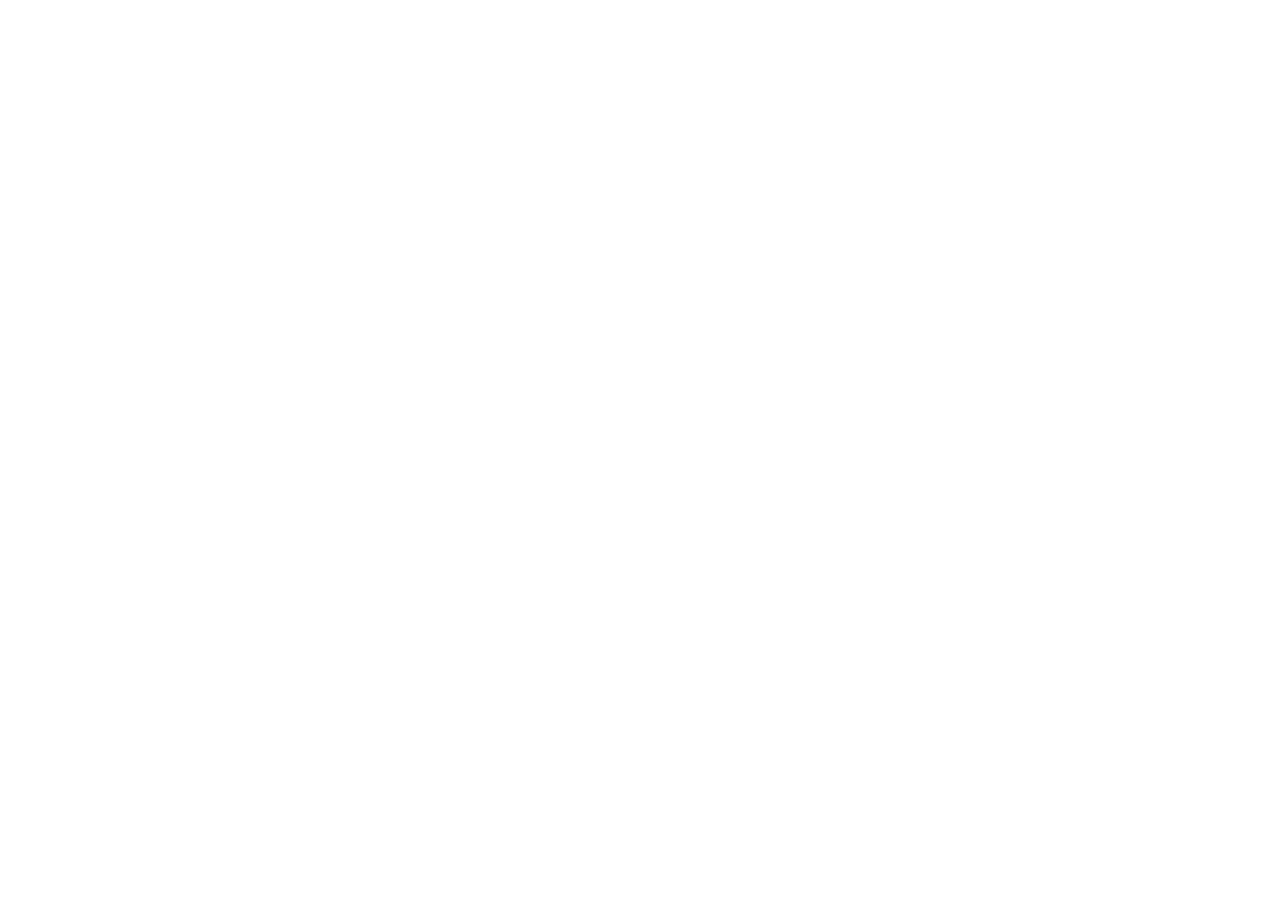
==== index.html @ 4dc20556 "Adição de arquivo teste" ====
<!DOCTYPE html>
<html lang="en">
<head>
    <meta charset="UTF-8">
    <meta name="viewport" content="width=device-width, initial-scale=1.0">
    <title>NutriPlanner</title>
</head>
<body>
    
</body>
</html>
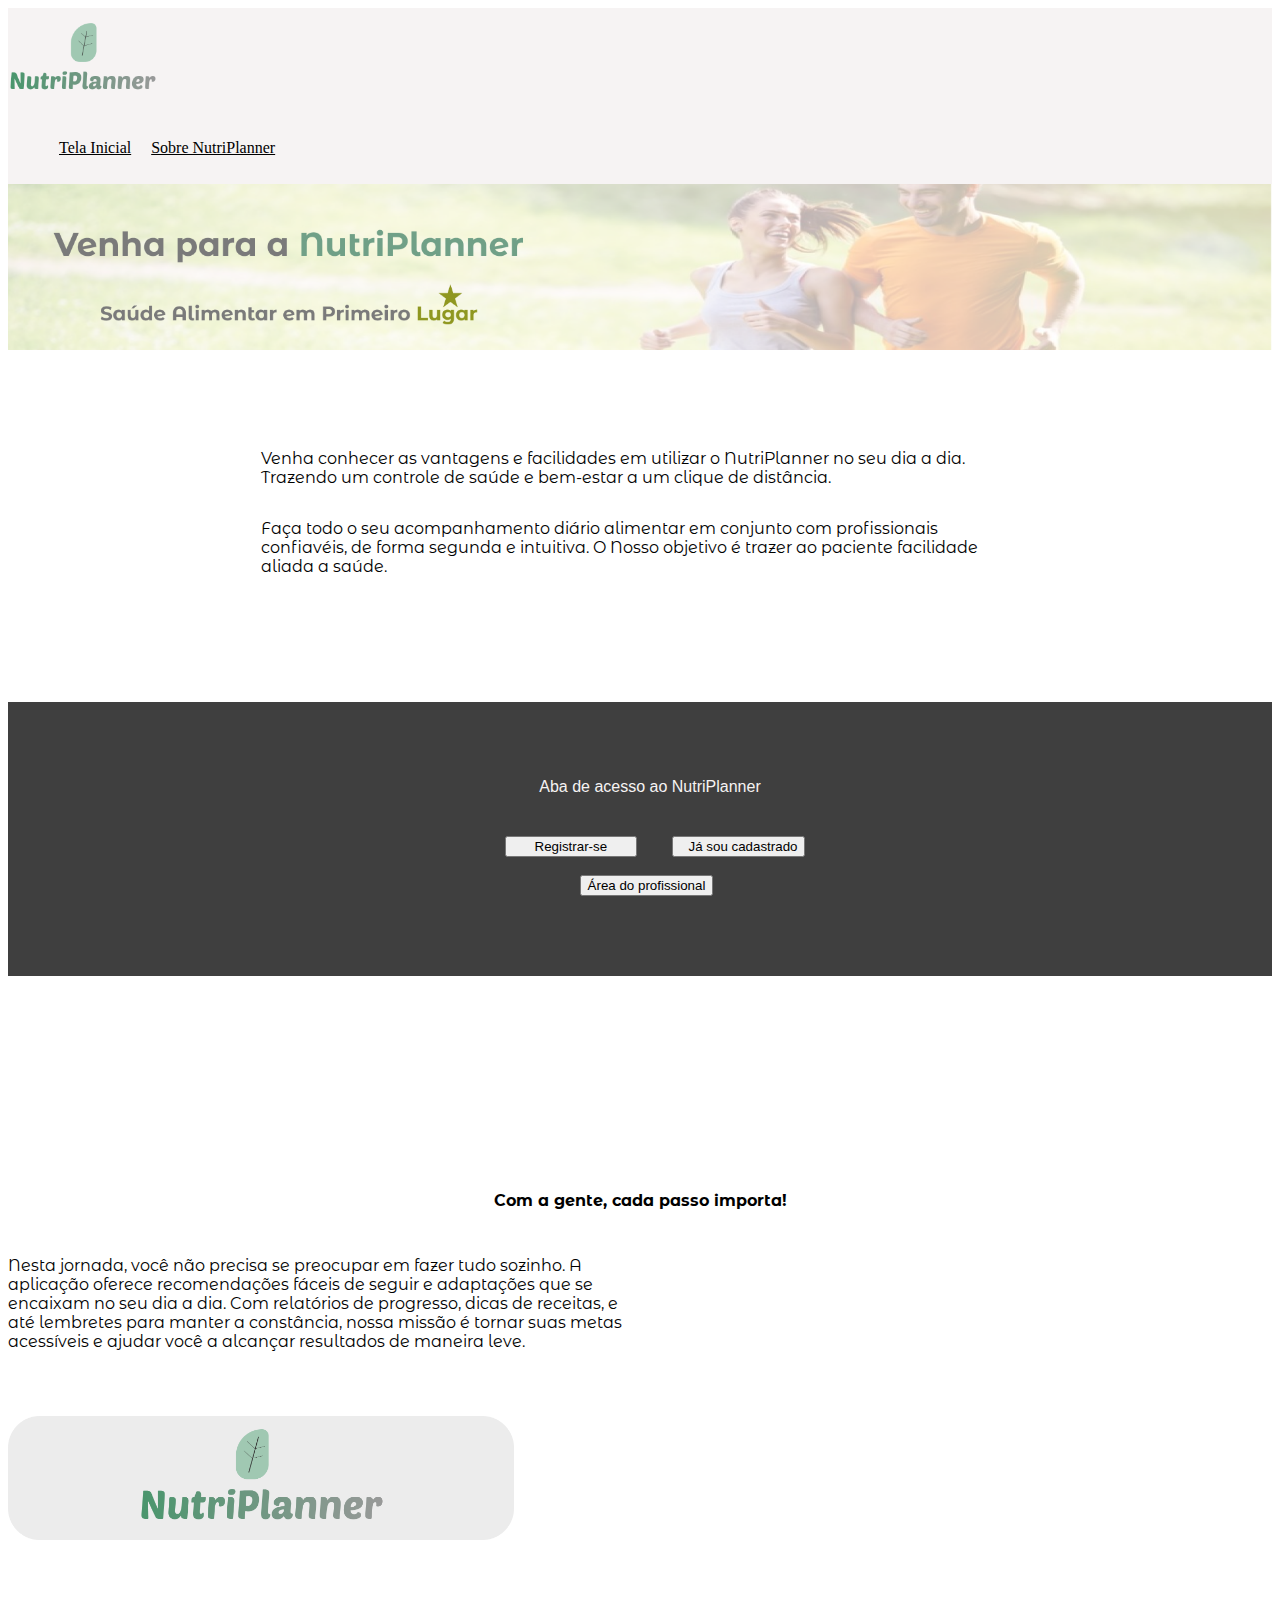
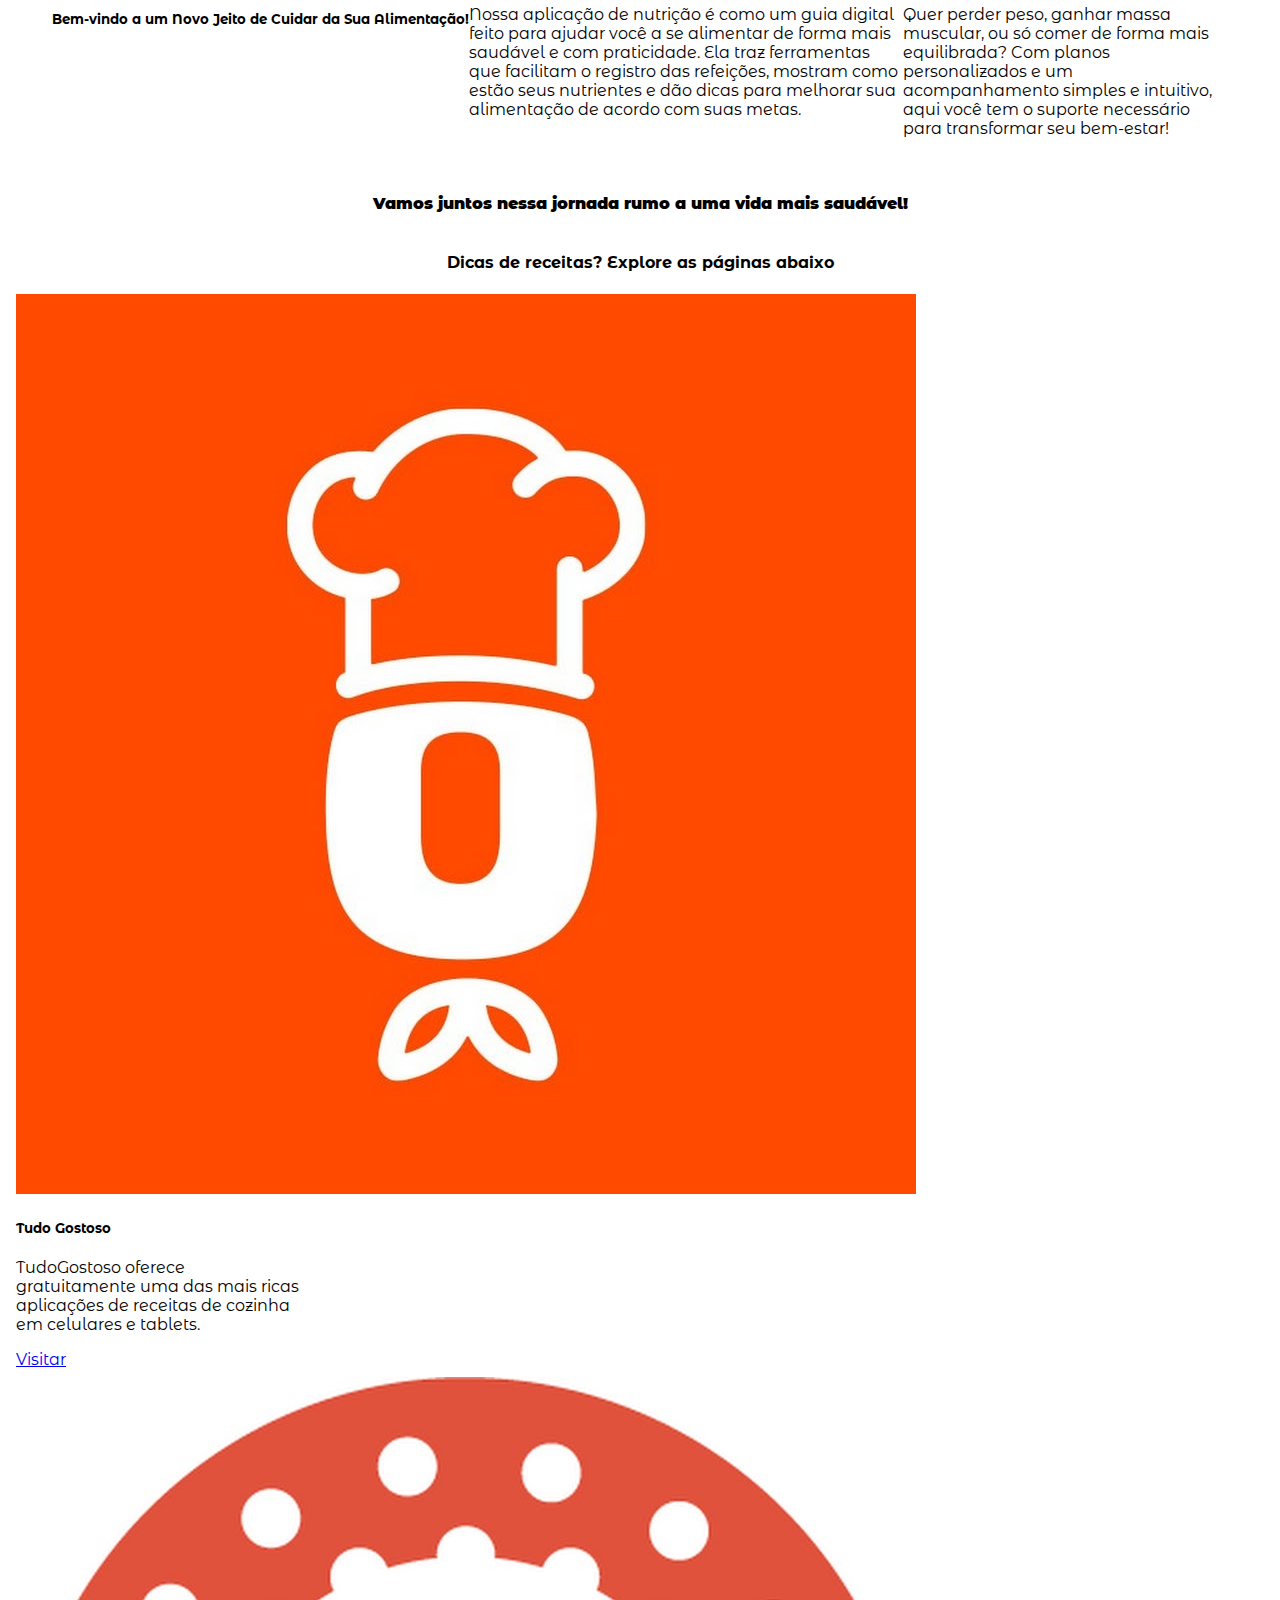
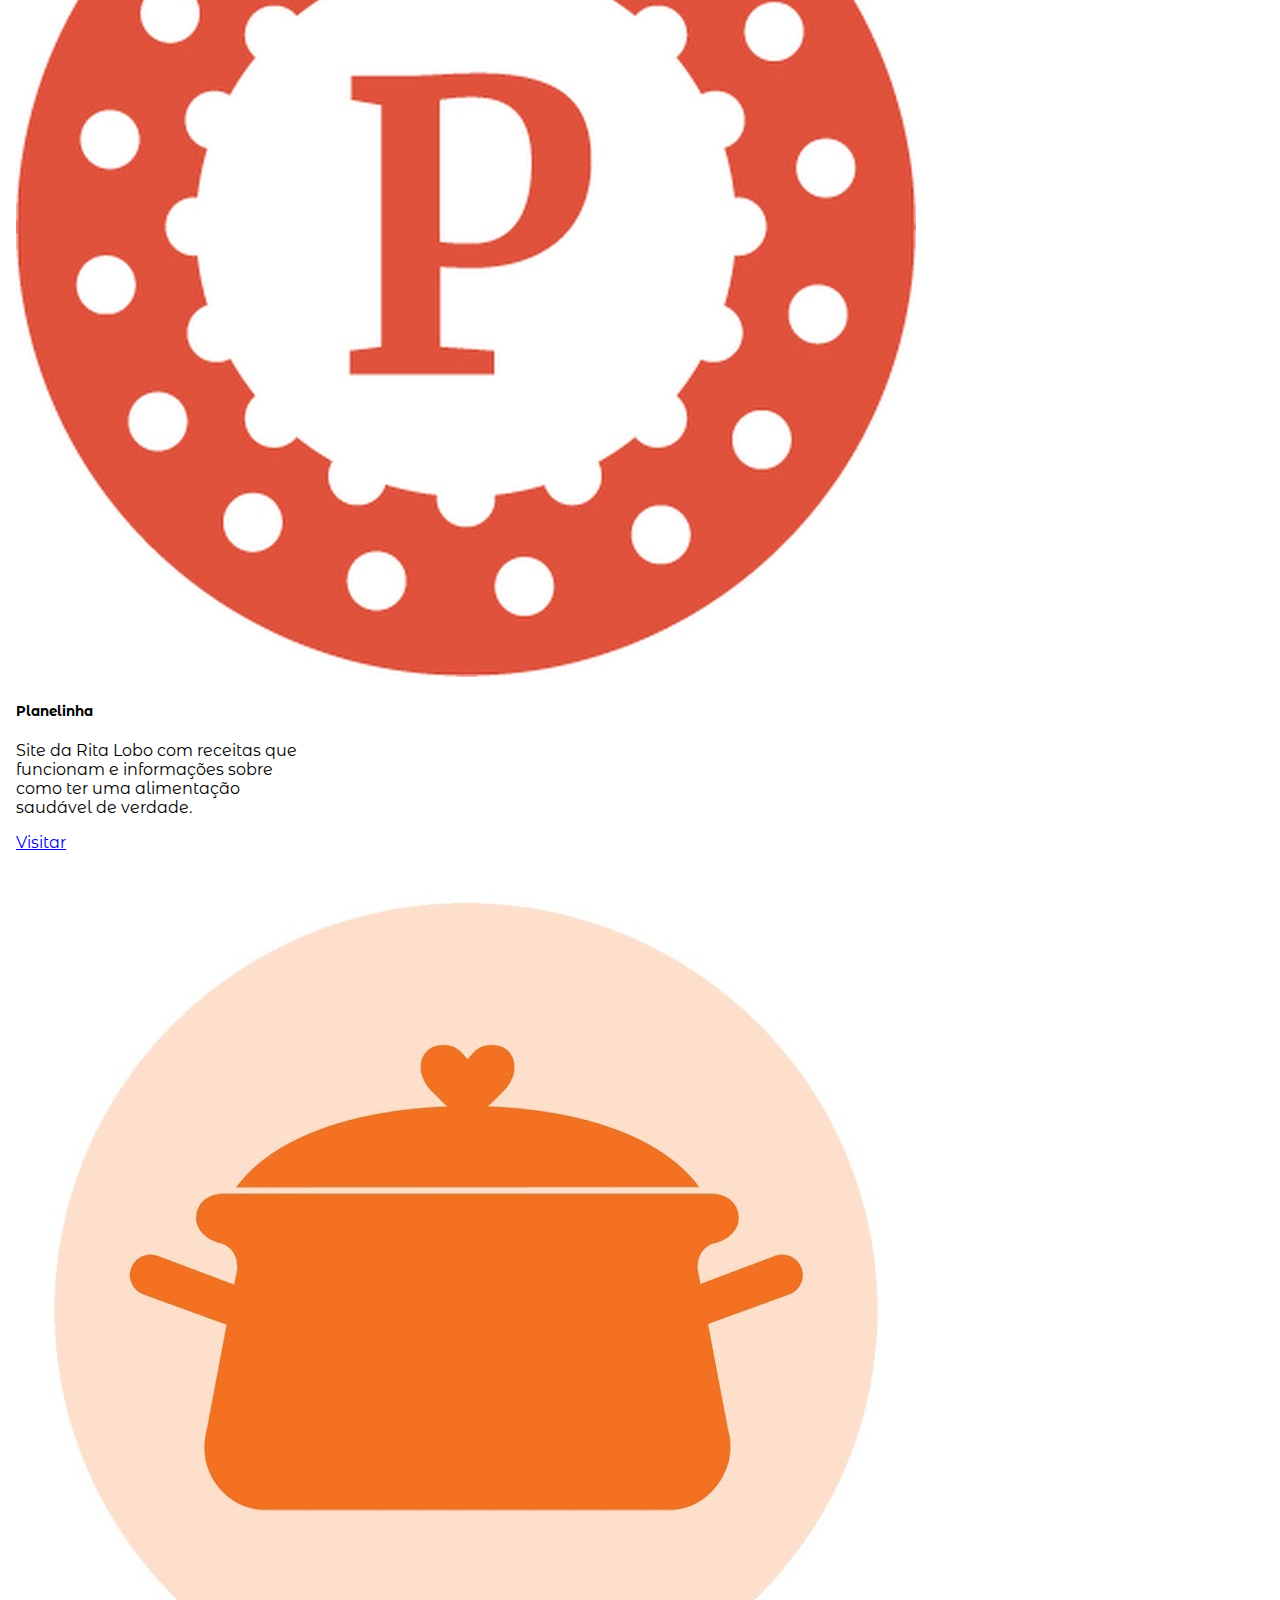
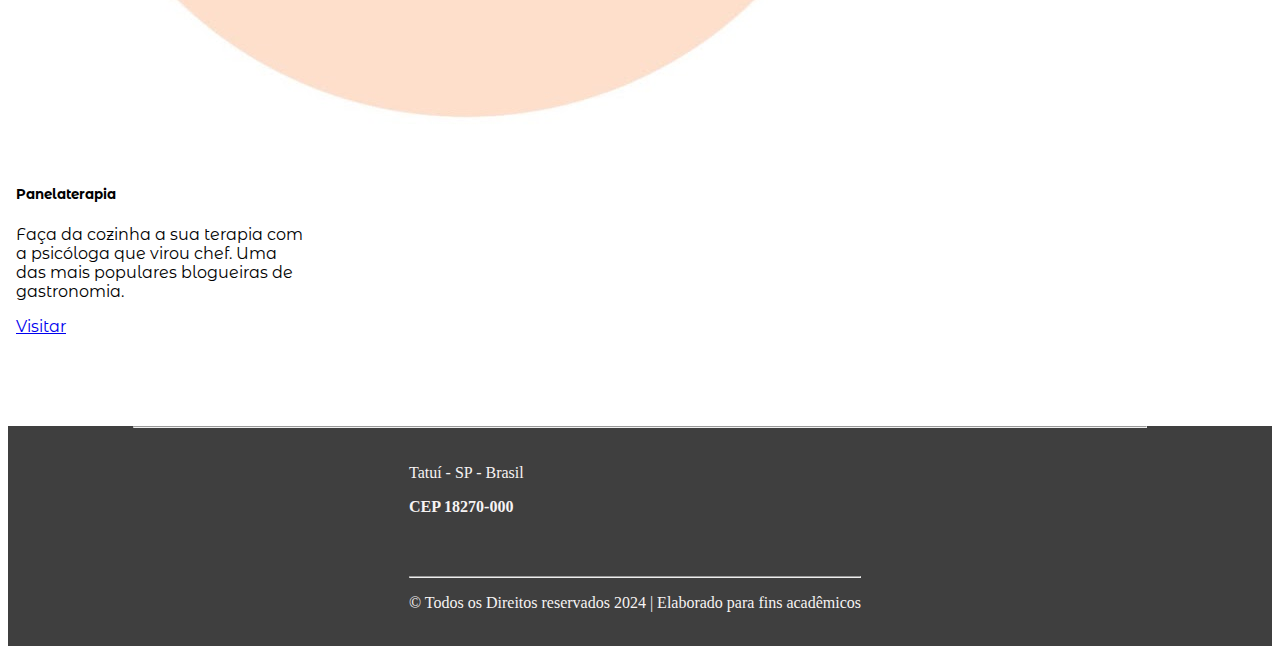
==== commit 4196c7ae: "Add files via upload" ====
--- a/index.html
+++ b/index.html
@@ -1,11 +1,233 @@
-<!DOCTYPE html>
-<html lang="en">
-<head>
-    <meta charset="UTF-8">
-    <meta name="viewport" content="width=device-width, initial-scale=1.0">
-    <title>NutriPlanner</title>
-</head>
-<body>
-    
-</body>
+<!DOCTYPE html>
+<html lang="pt-BR">
+
+<head>
+  <meta charset="UTF-8">
+  <meta name="viewport" content="width=device-width, initial-scale=1, shrink-to-fit=no">
+  <title>NutriPlanner</title>
+  <!-- Link CSS do arquivo -->
+  <link rel="stylesheet" href="css/style.css">
+  <!-- Link CSS do bootstrap -->
+  <link rel="stylesheet" href="https://stackpath.bootstrapcdn.com/bootstrap/4.1.3/css/bootstrap.min.css"
+    integrity="sha384-MCw98/SFnGE8fJT3GXwEOngsV7Zt27NXFoaoApmYm81iuXoPkFOJwJ8ERdknLPMO" crossorigin="anonymous">
+  <style>
+    header {
+      background-color: #F6F3F3;
+    }
+
+    header div img {
+      margin-top: 15px;
+    }
+
+    .banner_mobile {
+      visibility: hidden;
+    }
+
+    .video-tomate {
+      display: flex;
+      justify-content: center;
+    }
+
+    @media (max-width: 768px) {
+      #inicial_menu {
+        display: flex;
+        margin-left: 10px;
+        margin-right: 10px;
+      }
+
+      .banner_mobile {
+        visibility: visible;
+        width: 100%;
+      }
+
+      .novo_Banner {
+        visibility: hidden;
+        width: 0%;
+      }
+    }
+
+    .container-text-inicial {
+      margin-top: 30px;
+      margin-bottom: 30px;
+    }
+
+    .menu-list {
+      list-style: none;
+      display: flex;
+    }
+
+    .menu-list li {
+      display: inline;
+      margin: 10px;
+    }
+
+    .menu-list li a {
+      color: black;
+    }
+
+    .menu-list li a:hover {
+      color: rgb(91, 216, 91)
+    }
+
+    nav {
+      background-color: #f6f3f3;
+    }
+
+    .box-select-link {
+      margin-top: 80px;
+    }
+
+    footer {
+      margin-top: 20px;
+      display: flex;
+      justify-content: center;
+    }
+
+    .container-box-select-link {
+      margin-bottom: 60px;
+    }
+
+    .container-footer {
+      background-color: #3f3f3f;
+      color: #F6F3F3;
+    }
+  </style>
+</head>
+
+<body>
+  <header class="">
+    <div class="d-flex justify-content-center">
+      <img src="img/Nova Logo NutriPlanner.png" alt="" width="12%">
+    </div>
+    <div style="padding: 1px;">
+      <nav>
+        <div>
+          <ul class="menu-list">
+            <li><a href="#">Tela Inicial</a></li>
+            <li><a href="#">Sobre NutriPlanner</a></li>
+          </ul>
+        </div>
+      </nav>
+    </div>
+  </header>
+  <main>
+
+    <img src="img/NovoBanner.png" alt="" width="100%" class="novo_Banner">
+    <img src="img/BannerMobile.png" alt="" class="banner_mobile" width="0%">
+    <div class="container-text-inicial">
+      <div class="container-text-inicial" style="width: 60%;">
+        <p>Venha conhecer as vantagens e facilidades em utilizar o NutriPlanner no seu dia a dia. Trazendo um controle
+          de saúde e bem-estar a um clique de distância. </p>
+        <p>Faça todo o seu acompanhamento diário alimentar em conjunto com profissionais confiavéis, de forma segunda
+            e intuitiva. O Nosso objetivo é trazer ao paciente facilidade aliada a saúde.</p>
+      </div>
+    </div>
+    <section class="box-select-link">
+      <div>
+        <div style="background-color: #3f3f3f; padding-top: 60px; padding-bottom: 20px;">
+      <div class="container-box-select-link">
+        <div>
+          <p style="text-align: center; color: #F6F3F3; margin-left: 20px; margin-bottom: 40px;">Aba de acesso ao NutriPlanner</p>
+          <!-- <a href="telacadastro.html" style="font-size: 25px;">Registrar-se</a>
+          <a href="login.php" style="font-size: 25px;">Já sou cadastrado</a> -->
+          <a href="telacadastro.html"><button type="button" class="btn btn-success"
+              style="padding-left: 28px; padding-right: 28px;">Registrar-se</button></a>
+          <a href="login.php"><button type="button" class="btn btn-success" style="padding-left: 15px;">Já sou
+              cadastrado</button></a>
+        </div>
+    
+        <br>
+
+        <a href="loginnutricionista.php"><button type="button" class="btn btn-dark" style="margin-left: 13px;">Área do
+            profissional</button></a>
+      </div>
+      </div>
+
+      <div class="video-tomate" style="margin-top: 25px;">
+        <video width="40%" autoplay loop>
+          <source src="video/Untitled video - Made with Clipchamp.mp4" type="video/mp4">
+          <object>
+            <!-- <embed src="video/Untitled video - Made with Clipchamp.mp4" type="application/x-shockwave-flash" allowfullscreen="false" allowscriptacess="always"> -->
+          </object>
+        </video>
+      </div>
+    </section>
+    <br>
+    <h4 style="text-align: center;">Com a gente, cada passo importa!</h4>
+    <div class="d-flex justify-content-center">
+      <div class="container-text-inicial" style="width: 50%">
+        <p>Nesta jornada, você não precisa se preocupar em fazer tudo sozinho. A aplicação oferece recomendações fáceis
+          de seguir e adaptações que se encaixam no seu dia a dia. Com relatórios de progresso, dicas de receitas, e até
+          lembretes para manter a constância, nossa missão é tornar suas metas acessíveis e ajudar você a alcançar
+          resultados de maneira leve.</p>
+      </div>
+    </div>
+    <br>
+    <div class="d-flex justify-content-center" style="margin-bottom: 45px;">
+      <img src="img/banner3.png" alt="" width="40%">
+    </div>
+    <section style="display: flex; justify-content: center;">
+      <br>
+      <h5 style="text-align: center;">Bem-vindo a um Novo Jeito de Cuidar da Sua Alimentação!</h5>
+      <div class="" style="display: flex; justify-content: center; width: 60%;">
+        <p>Nossa aplicação de nutrição é como um guia digital feito para ajudar você a se alimentar de forma mais
+          saudável e com praticidade. Ela traz ferramentas que facilitam o registro das refeições, mostram como estão
+          seus nutrientes e dão dicas para melhorar sua alimentação de acordo com suas metas.</p>
+        <p>Quer perder peso, ganhar massa muscular, ou só comer de forma mais equilibrada? Com planos personalizados e
+          um acompanhamento simples e intuitivo, aqui você tem o suporte necessário para transformar seu bem-estar!</p>
+      </div>
+    </section>
+    <br>
+    <h4 style="text-align: center;"><b>Vamos juntos nessa jornada rumo a uma vida mais saudável!</b></h4>
+    <h4 style="margin-top: 40px; text-align: center;">Dicas de receitas? Explore as páginas abaixo</h4>
+    <div class="d-flex justify-content-center">
+      <div class="card" style="width: 18rem; margin: 8px;">
+        <img class="card-img-top" src="img/channels4_profile.jpg" alt="Imagem de capa do card">
+        <div class="card-body">
+          <h5 class="card-title">Tudo Gostoso</h5>
+          <p class="card-text">TudoGostoso oferece gratuitamente uma das mais ricas aplicações de receitas de cozinha em celulares e tablets.</p>
+          <a href="https://www.tudogostoso.com.br/" class="btn btn-primary">Visitar</a>
+        </div>
+      </div>
+      <div class="card" style="width: 18rem; margin: 8px">
+        <img class="card-img-top" src="img/channels4_profile (1).jpg" alt="Imagem de capa do card">
+        <div class="card-body">
+          <h5 class="card-title">Planelinha</h5>
+          <p class="card-text">Site da Rita Lobo com receitas que funcionam e informações sobre como ter uma alimentação saudável de verdade.</p>
+          <a href="https://panelinha.com.br/" class="btn btn-primary">Visitar</a>
+        </div>
+      </div>
+      <div class="card" style="width: 18rem; margin: 8px">
+        <img class="card-img-top" src="img/unnamed.jpg" alt="Imagem de capa do card">
+        <div class="card-body">
+          <h5 class="card-title">Panelaterapia</h5>
+          <p class="card-text">Faça da cozinha a sua terapia com a psicóloga que virou chef. Uma das mais populares blogueiras de gastronomia.</p>
+          <a href="https://panelaterapia.com/" class="btn btn-primary">Visitar</a>
+        </div>
+      </div>
+    </div>
+  </main>
+  <div class="container-footer">
+    <hr style="width: 80%; margin-top: 90px;">
+    <footer>
+      <div>
+        <p>Tatuí - SP - Brasil</p>
+        <p><b>CEP 18270-000</b></p>
+        <br>
+        <br>
+        <hr>
+        <p>© Todos os Direitos reservados 2024 | Elaborado para fins acadêmicos</p>
+        <br>
+      </div>
+    </footer>
+  </div>
+</body>
+<!-- Javascript do Bootstrap -->
+<script src="https://code.jquery.com/jquery-3.3.1.slim.min.js"
+  integrity="sha384-q8i/X+965DzO0rT7abK41JStQIAqVgRVzpbzo5smXKp4YfRvH+8abtTE1Pi6jizo" crossorigin="anonymous"></script>
+<script src="https://cdnjs.cloudflare.com/ajax/libs/popper.js/1.14.3/umd/popper.min.js"
+  integrity="sha384-ZMP7rVo3mIykV+2+9J3UJ46jBk0WLaUAdn689aCwoqbBJiSnjAK/l8WvCWPIPm49" crossorigin="anonymous"></script>
+<script src="https://stackpath.bootstrapcdn.com/bootstrap/4.1.3/js/bootstrap.min.js"
+  integrity="sha384-ChfqqxuZUCnJSK3+MXmPNIyE6ZbWh2IMqE241rYiqJxyMiZ6OW/JmZQ5stwEULTy" crossorigin="anonymous"></script>
+
 </html>--- a/css/style.css
+++ b/css/style.css
@@ -0,0 +1,32 @@
+/* Style WEB */
+/* Fonte Montserrat alternates */
+@import url('https://fonts.googleapis.com/css2?family=Montserrat+Alternates:ital,wght@0,100;0,200;0,300;0,400;0,500;0,600;0,700;0,800;0,900;1,100;1,200;1,300;1,400;1,500;1,600;1,700;1,800;1,900&display=swap');
+
+main{
+    font-family: "Montserrat Alternates", serif; ;
+}
+
+.container-text-inicial {
+    display: flex;
+    flex-direction: column;
+    align-items: center;
+    width: 100%;
+}
+
+.container-box-select-link {
+    display: flex;
+    flex-direction: column;
+    align-items: center;
+    font-family: 'Lucida Sans', 'Lucida Sans Regular', 'Lucida Grande', 'Lucida Sans Unicode', Geneva, Verdana, sans-serif;
+}
+
+.container-box-select-link div a {
+    margin-left: 30px;
+}
+
+footer {
+    position: static;
+    bottom: 0;
+    right: 0;
+    margin-right: 10px;
+}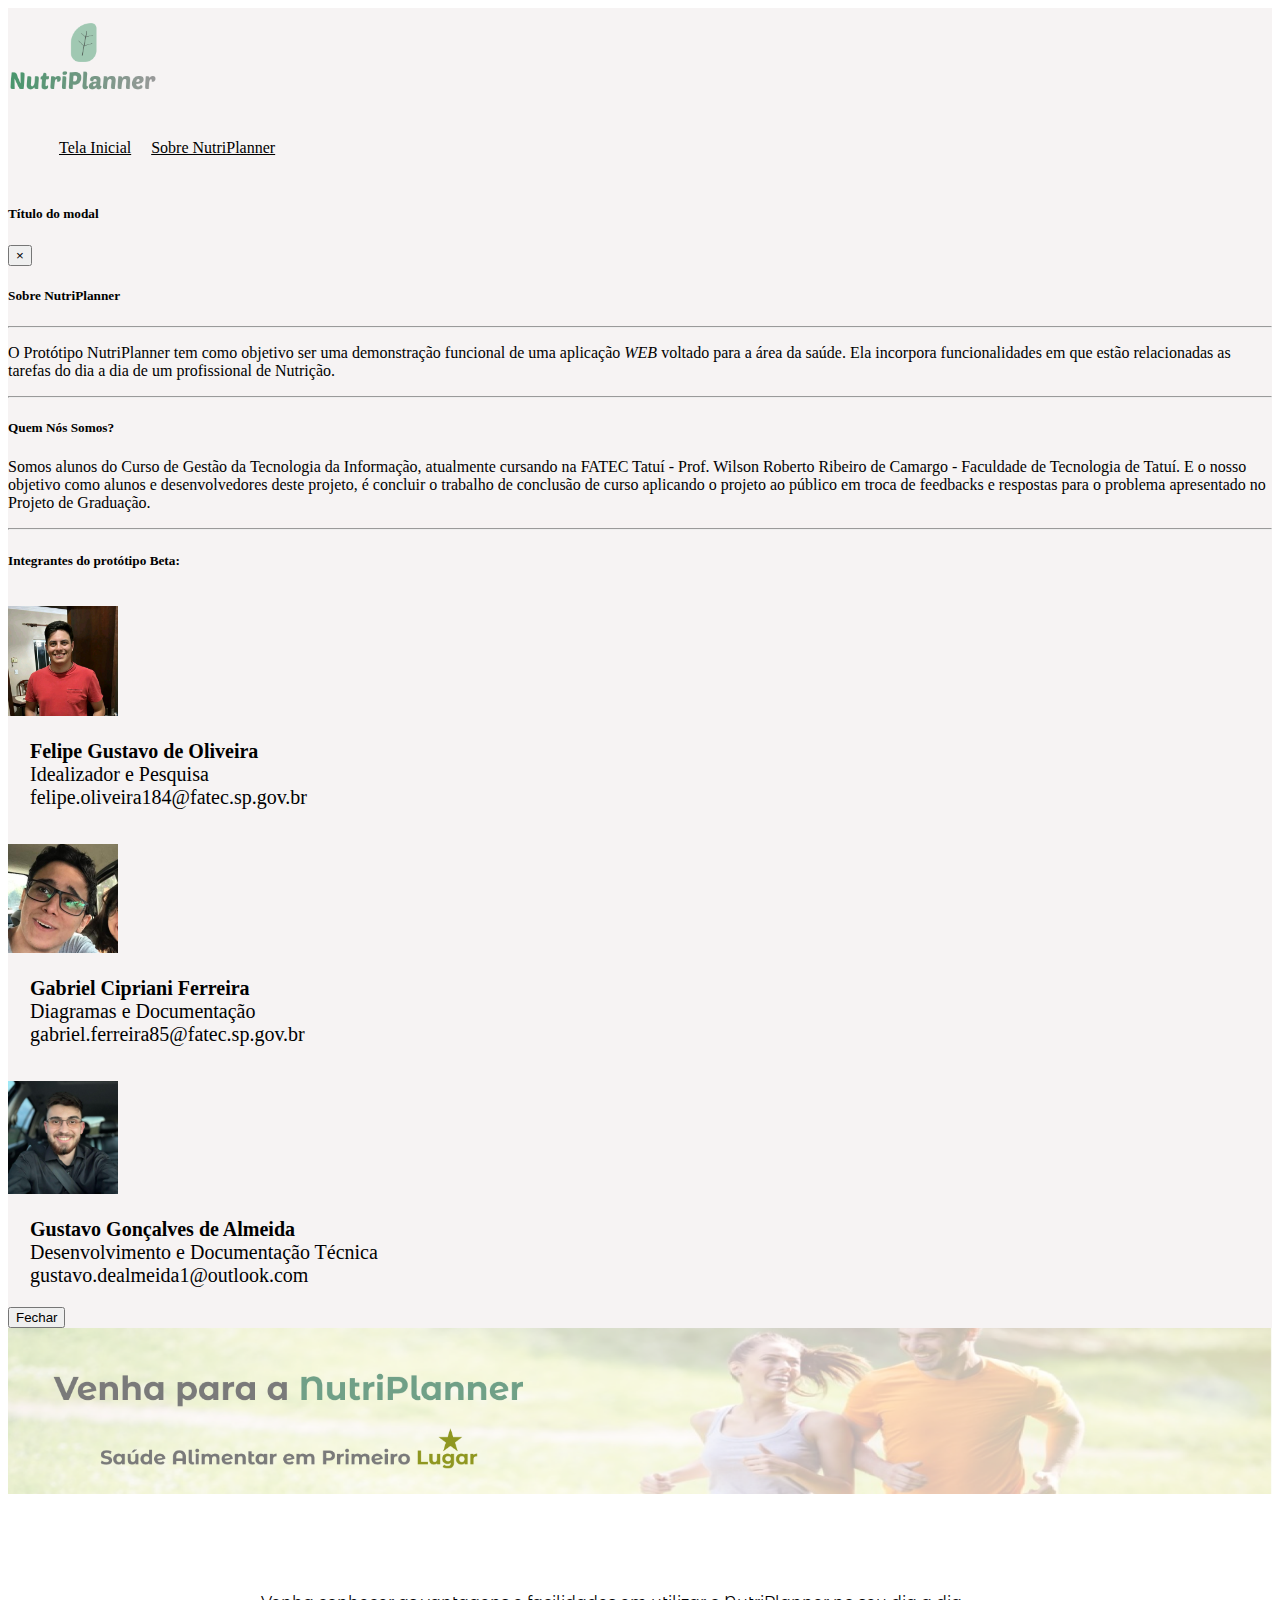
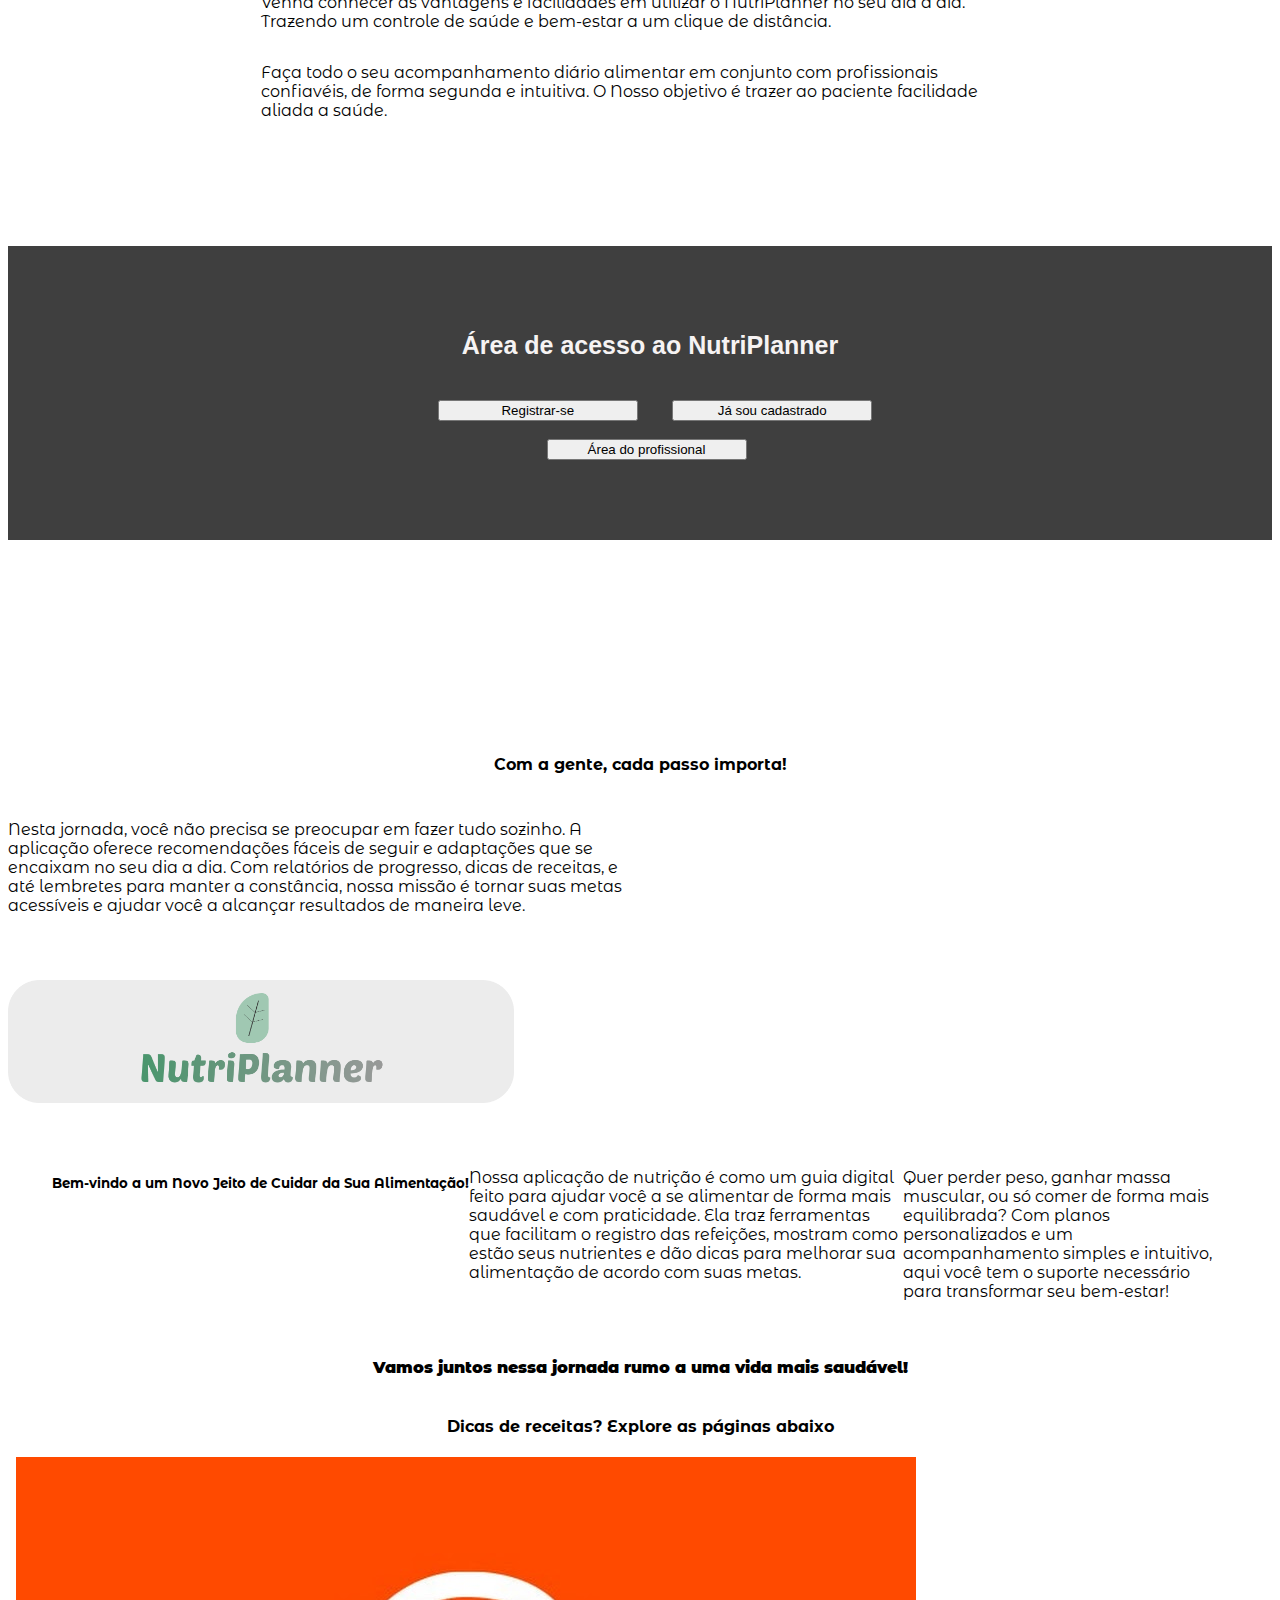
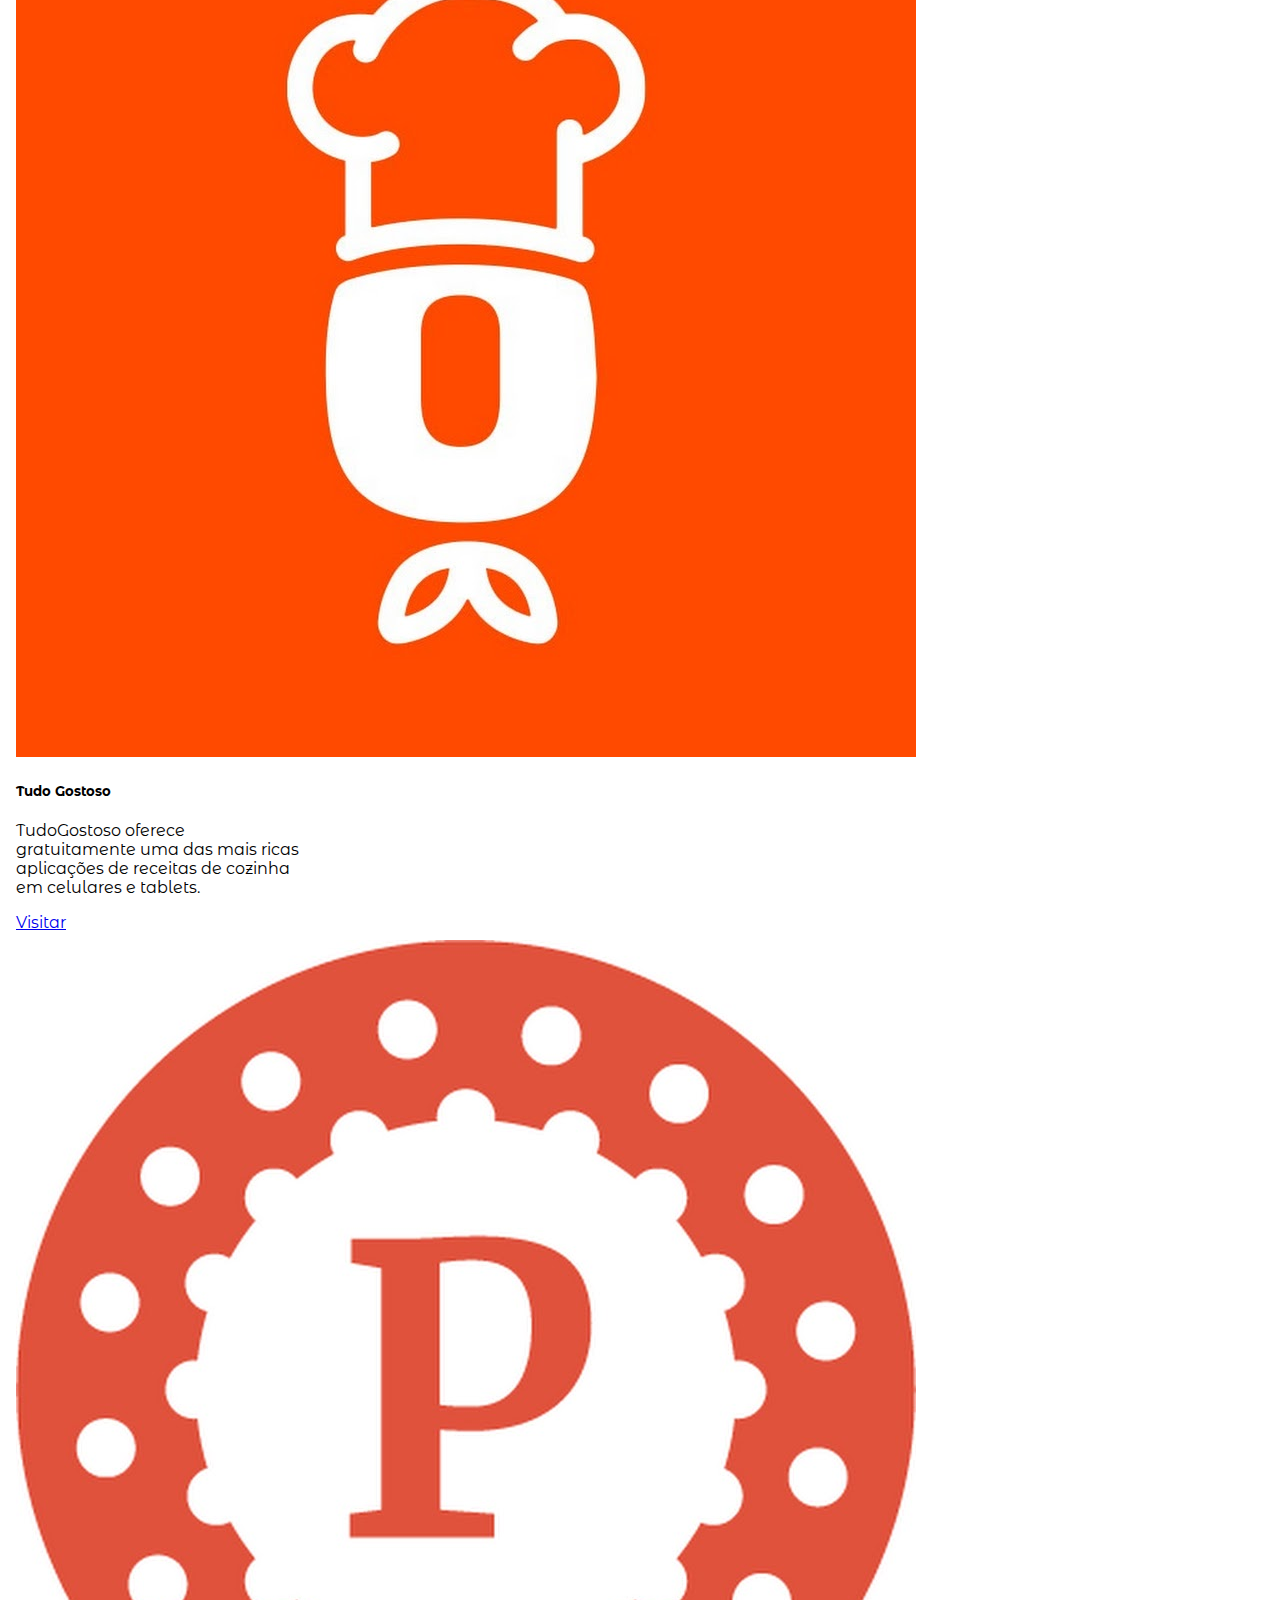
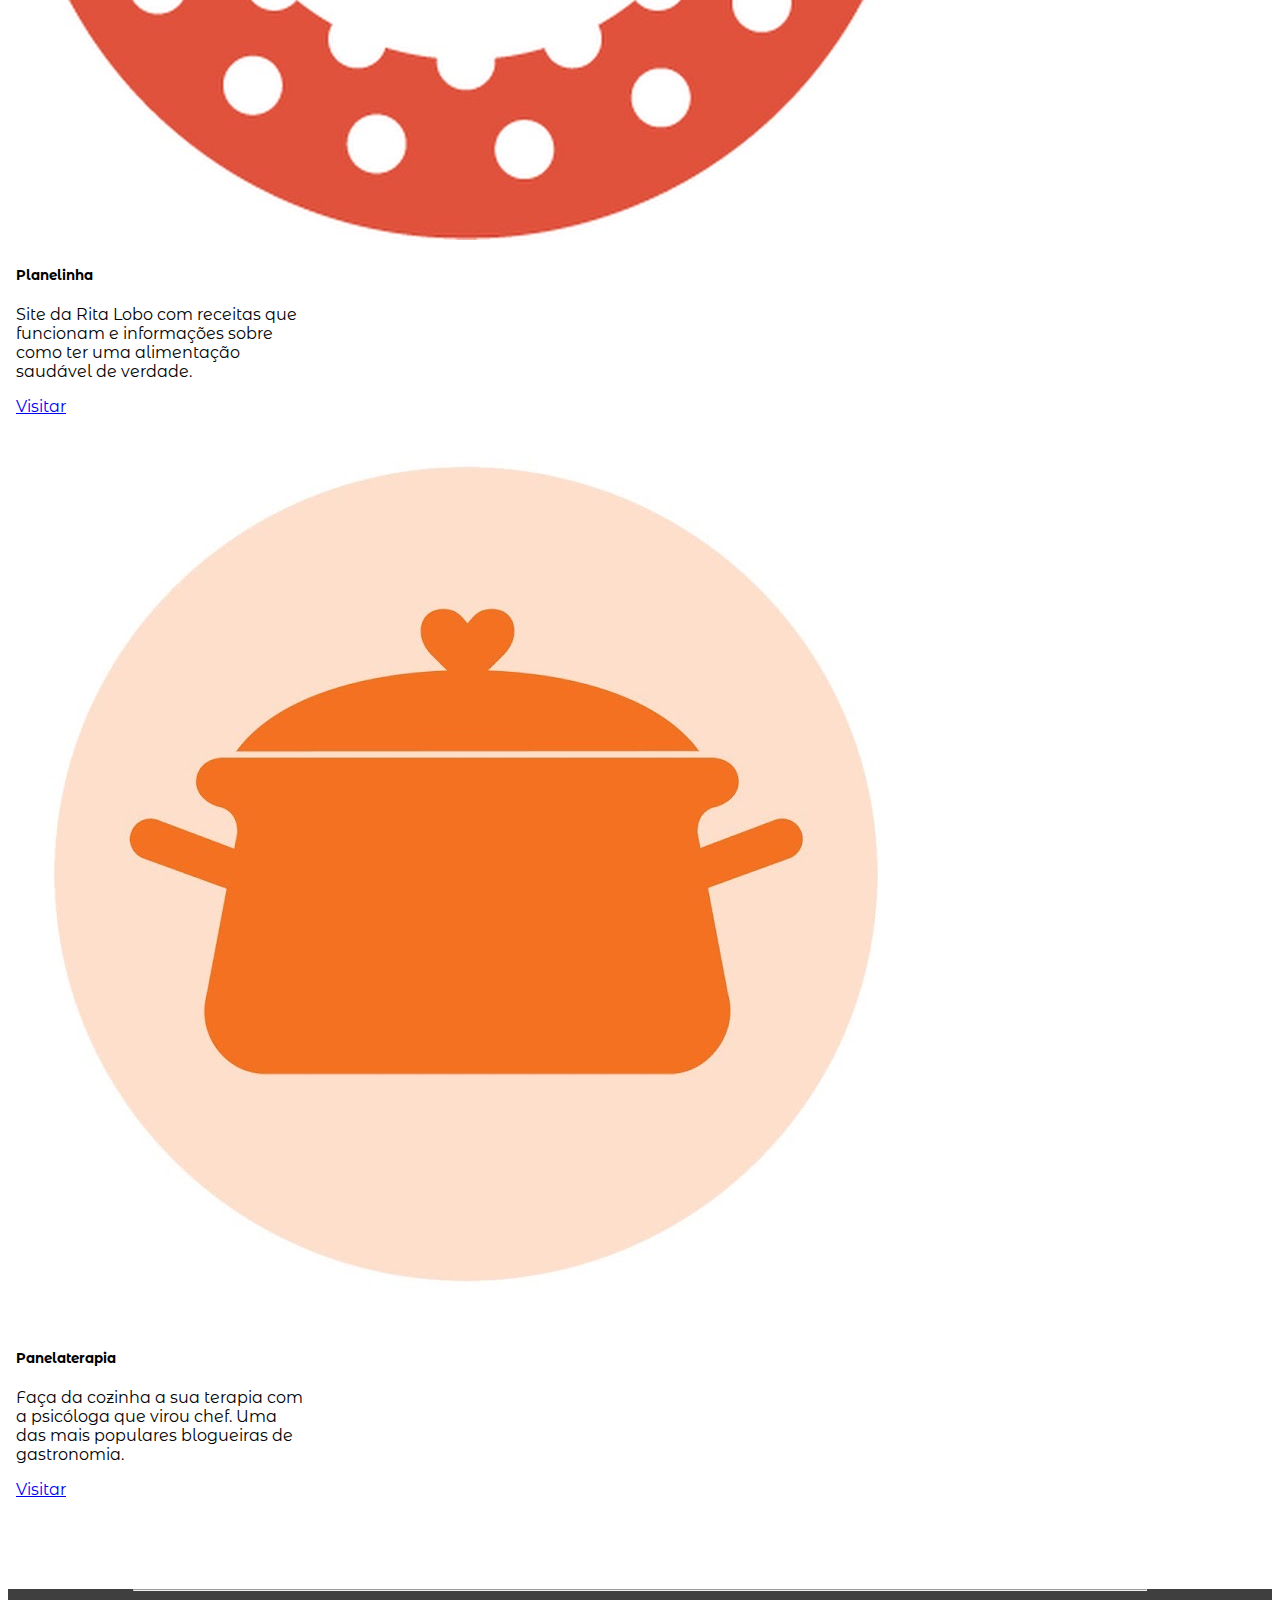
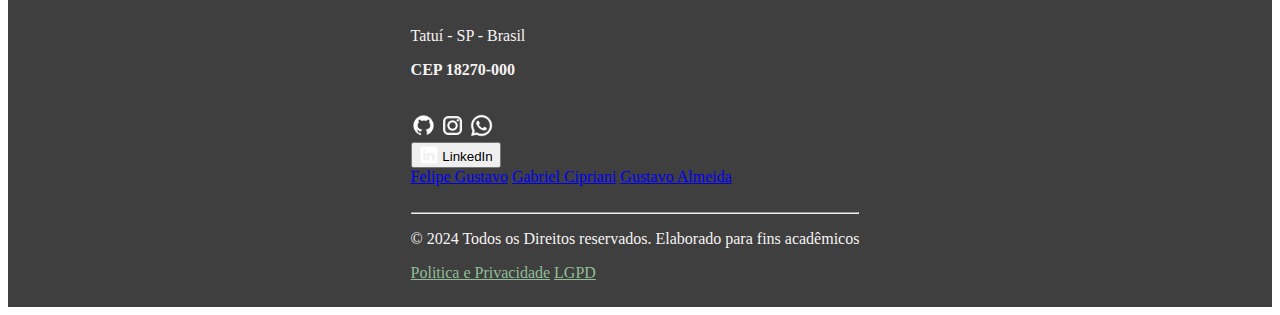
==== commit b4b44222: "Add files via upload" ====
--- a/index.html
+++ b/index.html
@@ -104,10 +104,47 @@
         <div>
           <ul class="menu-list">
             <li><a href="#">Tela Inicial</a></li>
-            <li><a href="#">Sobre NutriPlanner</a></li>
+            <li><a href="#" data-toggle="modal" data-target=".bd-example-modal-lg">Sobre NutriPlanner</a></li>
           </ul>
         </div>
       </nav>
+    </div>
+    <div class="modal fade bd-example-modal-lg" tabindex="-1" role="dialog" aria-labelledby="myLargeModalLabel" aria-hidden="true">
+      <div class="modal-dialog modal-lg" role="document">
+        <div class="modal-content">
+          <div class="modal-header">
+            <h5 class="modal-title" id="exampleModalLabel">Título do modal</h5>
+            <button type="button" class="close" data-dismiss="modal" aria-label="Fechar">
+              <span aria-hidden="true">&times;</span>
+            </button>
+          </div>
+          <div class="modal-body">
+            <h5>Sobre NutriPlanner</h5>
+            <hr>
+            <p>O Protótipo NutriPlanner tem como objetivo ser uma demonstração funcional de uma aplicação <i>WEB</i> voltado para a área da saúde. Ela incorpora funcionalidades em que estão relacionadas as tarefas do dia a dia de um profissional de Nutrição. </p>
+            <hr>
+            <h5>Quem Nós Somos?</h5>
+            <p>Somos alunos do Curso de Gestão da Tecnologia da Informação, atualmente cursando na FATEC Tatuí - Prof. Wilson Roberto Ribeiro de Camargo - Faculdade de Tecnologia de Tatuí. E o nosso objetivo como alunos e desenvolvedores deste projeto, é concluir o trabalho de conclusão de curso aplicando o projeto ao público em troca de feedbacks e respostas para o problema apresentado no Projeto de Graduação.</p>
+            <hr>
+            <h5><b>Integrantes do protótipo Beta:</b></h5>
+            <div class="media">
+              <img src="img/felipeProfile.jpeg" alt="" class="rounded-circle" width="110px">
+              <div class="media-body" style="display: flex; align-self: center; font-size: 20px; margin-left: 22px;"><p><b>Felipe Gustavo de Oliveira</b><br>Idealizador e Pesquisa<br>felipe.oliveira184@fatec.sp.gov.br</p></div>
+            </div>
+            <div class="media">
+              <img src="img/CiprianiProfile.jpg" alt="" class="rounded-circle" width="110px">
+              <div class="media-body" style="display: flex; align-self: center; font-size: 20px; margin-left: 22px;"><p><b>Gabriel Cipriani Ferreira</b><br>Diagramas e Documentação<br>gabriel.ferreira85@fatec.sp.gov.br</p></div>
+            </div>
+            <div class="media">
+              <img src="img/GustavoProfile2.jpg" alt="" class="rounded-circle" width="110px">
+              <div class="media-body" style="display: flex; align-self: center; font-size: 20px; margin-left: 22px;"><p><b>Gustavo Gonçalves de Almeida</b><br>Desenvolvimento e Documentação Técnica<br>gustavo.dealmeida1@outlook.com</p></div>
+            </div>
+          </div>
+          <div class="modal-footer">
+            <button type="button" class="btn btn-secondary" data-dismiss="modal">Fechar</button>
+          </div>
+        </div>
+      </div>
     </div>
   </header>
   <main>
@@ -119,38 +156,40 @@
         <p>Venha conhecer as vantagens e facilidades em utilizar o NutriPlanner no seu dia a dia. Trazendo um controle
           de saúde e bem-estar a um clique de distância. </p>
         <p>Faça todo o seu acompanhamento diário alimentar em conjunto com profissionais confiavéis, de forma segunda
-            e intuitiva. O Nosso objetivo é trazer ao paciente facilidade aliada a saúde.</p>
+          e intuitiva. O Nosso objetivo é trazer ao paciente facilidade aliada a saúde.</p>
       </div>
     </div>
     <section class="box-select-link">
       <div>
         <div style="background-color: #3f3f3f; padding-top: 60px; padding-bottom: 20px;">
-      <div class="container-box-select-link">
-        <div>
-          <p style="text-align: center; color: #F6F3F3; margin-left: 20px; margin-bottom: 40px;">Aba de acesso ao NutriPlanner</p>
-          <!-- <a href="telacadastro.html" style="font-size: 25px;">Registrar-se</a>
+          <div class="container-box-select-link">
+            <div>
+              <p style="text-align: center; color: #F6F3F3; margin-left: 20px; margin-bottom: 40px; font-size: 25px;">
+                <b>Área de acesso ao NutriPlanner</b></p>
+              <!-- <a href="telacadastro.html" style="font-size: 25px;">Registrar-se</a>
           <a href="login.php" style="font-size: 25px;">Já sou cadastrado</a> -->
-          <a href="telacadastro.html"><button type="button" class="btn btn-success"
-              style="padding-left: 28px; padding-right: 28px;">Registrar-se</button></a>
-          <a href="login.php"><button type="button" class="btn btn-success" style="padding-left: 15px;">Já sou
-              cadastrado</button></a>
-        </div>
-    
-        <br>
-
-        <a href="loginnutricionista.php"><button type="button" class="btn btn-dark" style="margin-left: 13px;">Área do
-            profissional</button></a>
-      </div>
-      </div>
-
-      <div class="video-tomate" style="margin-top: 25px;">
-        <video width="40%" autoplay loop>
-          <source src="video/Untitled video - Made with Clipchamp.mp4" type="video/mp4">
-          <object>
-            <!-- <embed src="video/Untitled video - Made with Clipchamp.mp4" type="application/x-shockwave-flash" allowfullscreen="false" allowscriptacess="always"> -->
-          </object>
-        </video>
-      </div>
+              <a href="telacadastro.html"><button type="button" class="btn btn-success"
+                  style="width: 200px;">Registrar-se</button></a>
+              <a href="login.php"><button type="button" class="btn btn-success" style="width: 200px;">Já sou
+                  cadastrado</button></a>
+            </div>
+
+            <br>
+
+            <a href="loginnutricionista.php"><button type="button" class="btn btn-dark"
+                style="margin-left: 13px; width: 200px;">Área do
+                profissional</button></a>
+          </div>
+        </div>
+
+        <div class="video-tomate" style="margin-top: 25px;">
+          <video width="40%" autoplay loop>
+            <source src="video/Untitled video - Made with Clipchamp.mp4" type="video/mp4">
+            <object>
+              <!-- <embed src="video/Untitled video - Made with Clipchamp.mp4" type="application/x-shockwave-flash" allowfullscreen="false" allowscriptacess="always"> -->
+            </object>
+          </video>
+        </div>
     </section>
     <br>
     <h4 style="text-align: center;">Com a gente, cada passo importa!</h4>
@@ -185,7 +224,8 @@
         <img class="card-img-top" src="img/channels4_profile.jpg" alt="Imagem de capa do card">
         <div class="card-body">
           <h5 class="card-title">Tudo Gostoso</h5>
-          <p class="card-text">TudoGostoso oferece gratuitamente uma das mais ricas aplicações de receitas de cozinha em celulares e tablets.</p>
+          <p class="card-text">TudoGostoso oferece gratuitamente uma das mais ricas aplicações de receitas de cozinha em
+            celulares e tablets.</p>
           <a href="https://www.tudogostoso.com.br/" class="btn btn-primary">Visitar</a>
         </div>
       </div>
@@ -193,7 +233,8 @@
         <img class="card-img-top" src="img/channels4_profile (1).jpg" alt="Imagem de capa do card">
         <div class="card-body">
           <h5 class="card-title">Planelinha</h5>
-          <p class="card-text">Site da Rita Lobo com receitas que funcionam e informações sobre como ter uma alimentação saudável de verdade.</p>
+          <p class="card-text">Site da Rita Lobo com receitas que funcionam e informações sobre como ter uma alimentação
+            saudável de verdade.</p>
           <a href="https://panelinha.com.br/" class="btn btn-primary">Visitar</a>
         </div>
       </div>
@@ -201,7 +242,8 @@
         <img class="card-img-top" src="img/unnamed.jpg" alt="Imagem de capa do card">
         <div class="card-body">
           <h5 class="card-title">Panelaterapia</h5>
-          <p class="card-text">Faça da cozinha a sua terapia com a psicóloga que virou chef. Uma das mais populares blogueiras de gastronomia.</p>
+          <p class="card-text">Faça da cozinha a sua terapia com a psicóloga que virou chef. Uma das mais populares
+            blogueiras de gastronomia.</p>
           <a href="https://panelaterapia.com/" class="btn btn-primary">Visitar</a>
         </div>
       </div>
@@ -214,10 +256,31 @@
         <p>Tatuí - SP - Brasil</p>
         <p><b>CEP 18270-000</b></p>
         <br>
+        <div class="d-flex justify-content-between">
+          <div>
+            <a href="#"><img src="img/github.png" alt="" width="25px"></a>
+            <a href="#"><img src="img/instagram.png" alt="" width="25px"></a>
+            <a href="#"><img src="img/whatsapp.png" alt="" width="25px"></a>
+          </div>
+          <div class="btn-group" role="group">
+            <button id="btnGroupDrop1" type="button" class="btn btn-secondary dropdown-toggle" data-toggle="dropdown"
+              aria-haspopup="true" aria-expanded="false" style=""><img src="img/linkedin.png" alt="" width="20px" style="vertical-align:sub;">
+              LinkedIn
+            </button>
+            <div class="dropdown-menu" aria-labelledby="btnGroupDrop1">
+              <a class="dropdown-item" href="https://www.linkedin.com/in/felipe-oliveira-468a4226a/">Felipe Gustavo</a>
+              <a class="dropdown-item" href="#">Gabriel Cipriani</a>
+              <a class="dropdown-item" href="https://www.linkedin.com/in/gustavodealmeida1/">Gustavo Almeida</a>
+            </div>
+          </div>
+        </div>
         <br>
         <hr>
-        <p>© Todos os Direitos reservados 2024 | Elaborado para fins acadêmicos</p>
-        <br>
+        <p>© 2024 Todos os Direitos reservados. Elaborado para fins acadêmicos</p>
+        <div class="d-flex justify-content-around" style="margin-bottom: 25px;">
+          <a href="extra-content/DOC NutriPlanner Privacidade.pdf" style="color:#91bd97">Politica e Privacidade</a>
+          <a href="https://www.gov.br/esporte/pt-br/acesso-a-informacao/lgpd" style="color:#91bd97">LGPD</a>
+        </div>
       </div>
     </footer>
   </div>
